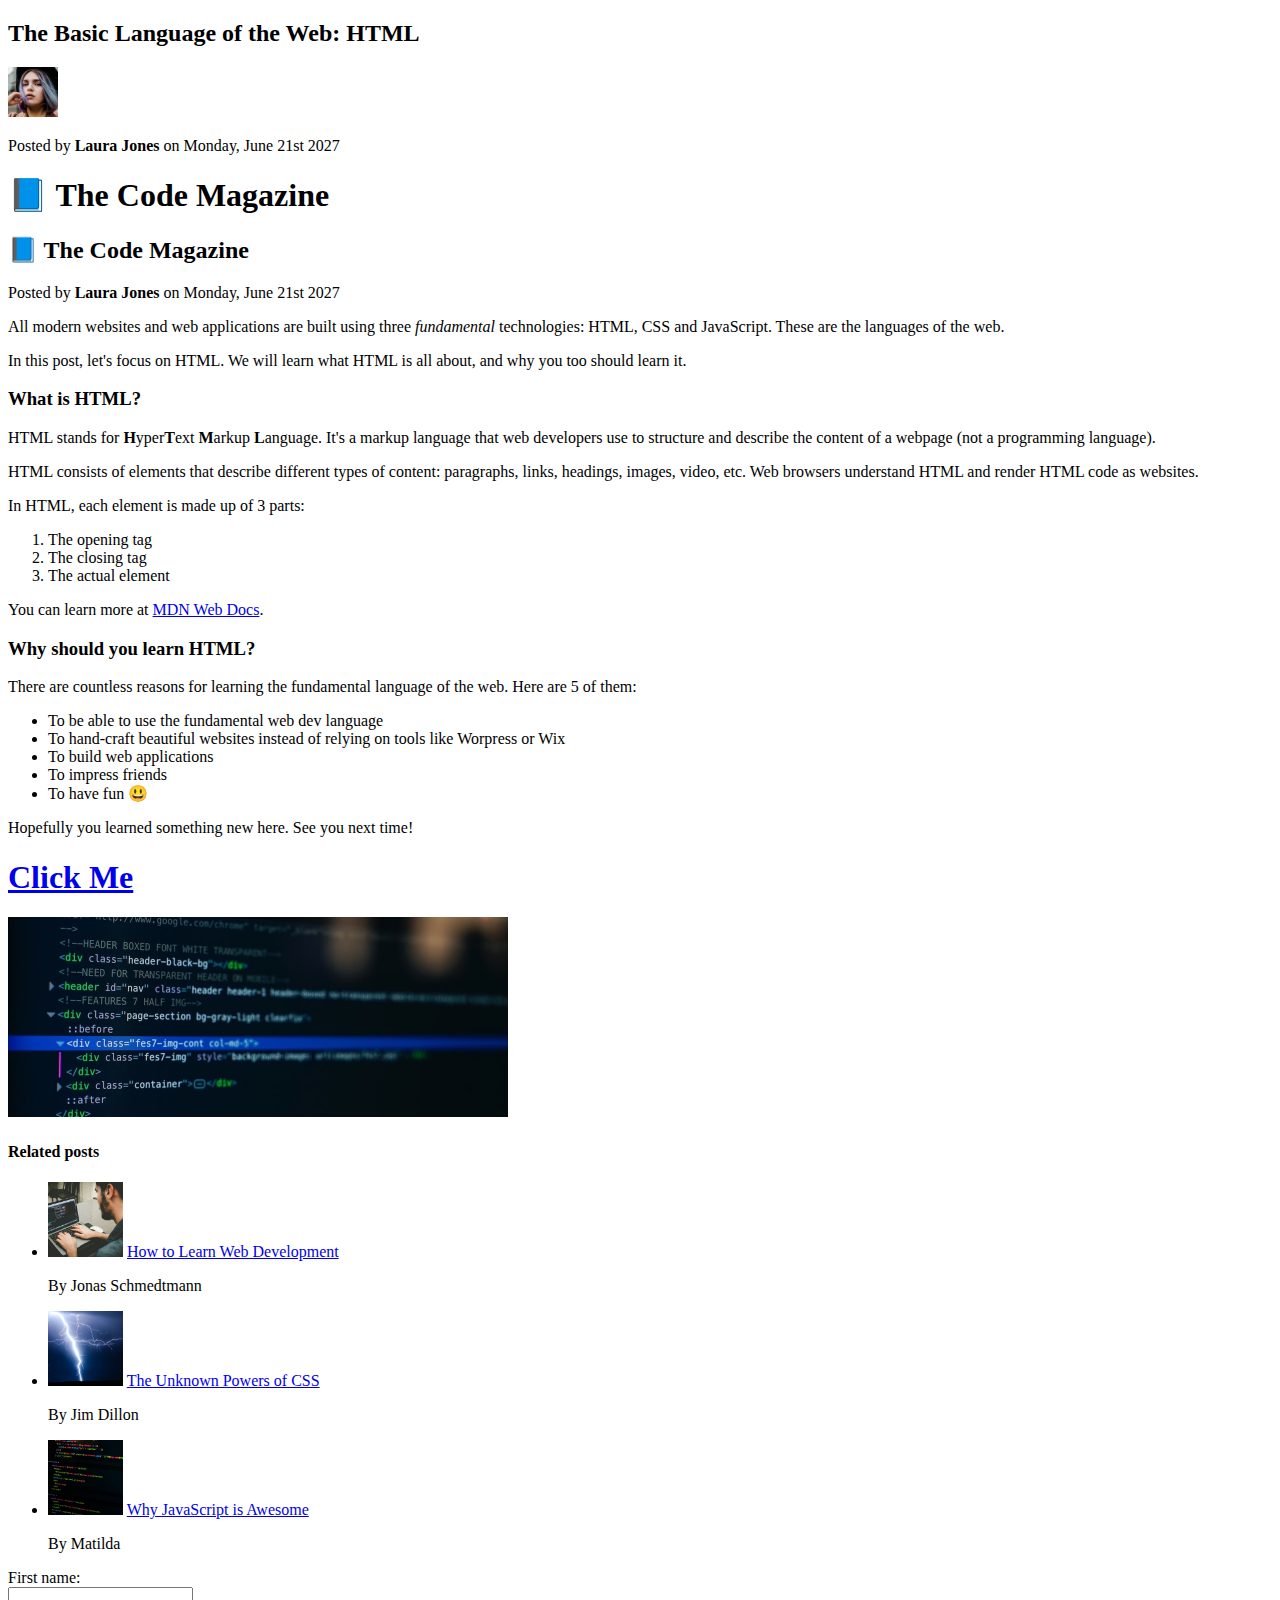
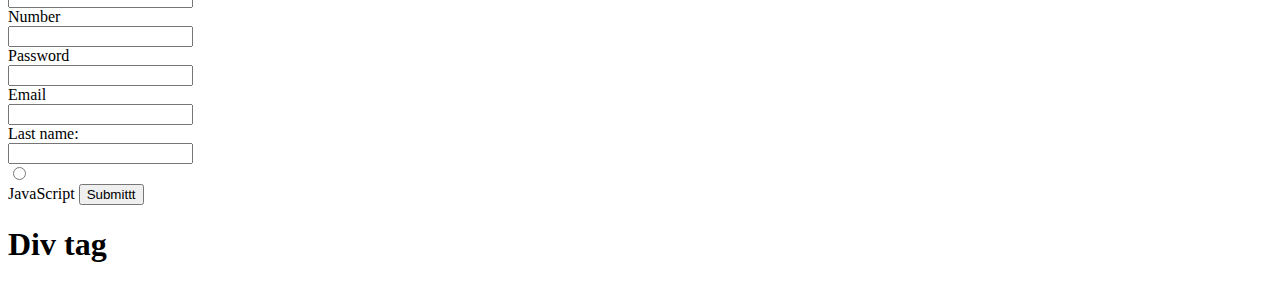
==== index.html @ 441a3122 "first commit of basic HTML" ====
<!DOCTYPE html>
<html>

<head>

    <title>Web developer !!!!</title>
</head>

<body>

    <header>
        <h2>The Basic Language of the Web: HTML</h2>

        <img src="img/laura-jones.jpg" alt="Headshot of Laura Jones" height="50" width="50" />

        <p>Posted by <strong>Laura Jones</strong> on Monday, June 21st 2027</p>

    </header>
    <h1>📘 The Code Magazine</h1>
    <h2>📘 The Code Magazine</h2>
    <p>Posted by <strong>Laura Jones</strong> on Monday, June 21st 2027</p>


    <article>
        <p>
            All modern websites and web applications are built using three
            <em>fundamental</em>
            technologies: HTML, CSS and JavaScript. These are the languages of the
            web.
        </p>

        <p>
            In this post, let's focus on HTML. We will learn what HTML is all about,
            and why you too should learn it.
        </p>

        <h3>What is HTML?</h3>
        <p>
            HTML stands for <strong>H</strong>yper<strong>T</strong>ext
            <strong>M</strong>arkup <strong>L</strong>anguage. It's a markup
            language that web developers use to structure and describe the content
            of a webpage (not a programming language).
        </p>
        <p>
            HTML consists of elements that describe different types of content:
            paragraphs, links, headings, images, video, etc. Web browsers understand
            HTML and render HTML code as websites.
        </p>
        <p>In HTML, each element is made up of 3 parts:</p>

        <ol>
            <li>The opening tag</li>
            <li>The closing tag</li>
            <li>The actual element</li>
        </ol>

        <p>
            You can learn more at
            <a href="https://developer.mozilla.org/en-US/docs/Web/HTML" target="_blank">MDN Web Docs</a>.
        </p>

        <h3>Why should you learn HTML?</h3>

        <p>
            There are countless reasons for learning the fundamental language of the
            web. Here are 5 of them:
        </p>

        <ul>
            <li>To be able to use the fundamental web dev language</li>
            <li>
                To hand-craft beautiful websites instead of relying on tools like
                Worpress or Wix
            </li>
            <li>To build web applications</li>
            <li>To impress friends</li>
            <li>To have fun 😃</li>
        </ul>

        <p>Hopefully you learned something new here. See you next time!</p>
    </article>
    <a href="www.google.com" target="_blank">
        <h1> Click Me </h1>
        <img src="img/post-img.jpg" alt="HTML code on a screen" width="500" height="200" />

    </a>

    <aside>
        <h4>Related posts</h4>

        <ul>
            <li>
                <img src="img/related-1.jpg" alt="Person programming" width="75" width="75" />
                <a href="#">How to Learn Web Development</a>
                <p>By Jonas Schmedtmann</p>
            </li>
            <li>
                <img src="img/related-2.jpg" alt="Lightning" width="75" heigth="75" />
                <a href="#">The Unknown Powers of CSS</a>
                <p>By Jim Dillon</p>
            </li>
            <li>
                <img src="img/related-3.jpg" alt="JavaScript code on a screen" width="75" height="75" />
                <a href="#">Why JavaScript is Awesome</a>
                <p>By Matilda</p>
            </li>
        </ul>
    </aside>

    <form action="/www.sfri.com">
        <label for="fname">First name:</label><br>
        <input type="text" id="fname" name="fname"><br>
        <label for="lname">Number</label><br>
        <input type="number" id="lname" name="lname"><br>
        <label for="lname">Password</label><br>
        <input type="password" id="lname" name="lname"><br>
        <label for="lname">Email</label><br>
        <input type="email" id="lname" name="lname"><br>
        <label for="lname">Last name:</label><br>
        <input type="text" id="lname" name="lname"><br>
        <input type="radio" id="javascript" name="fav_language" value="JavaScript"><br>
        <label for="javascript">JavaScript</label>
        <button type="submit">Submittt</button>
    </form>

    <div>
        <h1>Div tag</h1>
    </div>


</body>

</html>
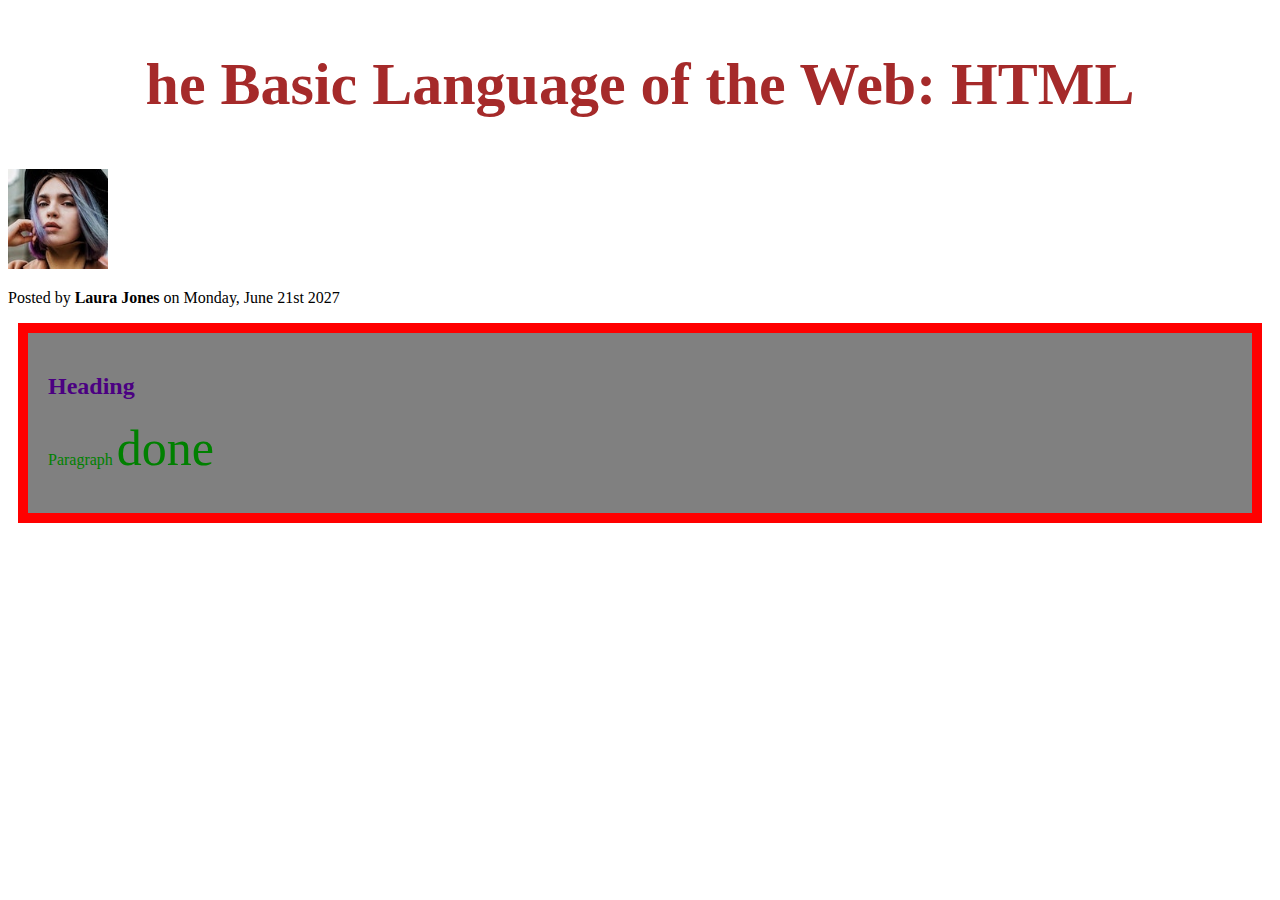
==== commit 7187a795: "Css Fundamentals" ====
--- a/index.html
+++ b/index.html
@@ -2,130 +2,27 @@
 <html>
 
 <head>
-
     <title>Web developer !!!!</title>
+    <link rel="stylesheet" href="style.css">
 </head>
 
 <body>
 
     <header>
-        <h2>The Basic Language of the Web: HTML</h2>
+        <h2 style="color:brown; font-size: 60px; text-align: center"> he Basic Language of the Web: HTML</h2>
 
-        <img src="img/laura-jones.jpg" alt="Headshot of Laura Jones" height="50" width="50" />
+        <img class="img" src="img/laura-jones.jpg" alt="Headshot of Laura Jones" height="50" width="50" />
 
-        <p>Posted by <strong>Laura Jones</strong> on Monday, June 21st 2027</p>
+        <p>Posted by <strong>Laura Jones</strong> on
+            Monday, June 21st 2027</p>
+    </header>
 
-    </header>
-    <h1>📘 The Code Magazine</h1>
-    <h2>📘 The Code Magazine</h2>
-    <p>Posted by <strong>Laura Jones</strong> on Monday, June 21st 2027</p>
+    <div class="post">
+        <h2 class="post-heading">Heading</h2>
+        <p>Paragraph <span class="spanex"> done</span> </p>
+    </div>
 
 
-    <article>
-        <p>
-            All modern websites and web applications are built using three
-            <em>fundamental</em>
-            technologies: HTML, CSS and JavaScript. These are the languages of the
-            web.
-        </p>
-
-        <p>
-            In this post, let's focus on HTML. We will learn what HTML is all about,
-            and why you too should learn it.
-        </p>
-
-        <h3>What is HTML?</h3>
-        <p>
-            HTML stands for <strong>H</strong>yper<strong>T</strong>ext
-            <strong>M</strong>arkup <strong>L</strong>anguage. It's a markup
-            language that web developers use to structure and describe the content
-            of a webpage (not a programming language).
-        </p>
-        <p>
-            HTML consists of elements that describe different types of content:
-            paragraphs, links, headings, images, video, etc. Web browsers understand
-            HTML and render HTML code as websites.
-        </p>
-        <p>In HTML, each element is made up of 3 parts:</p>
-
-        <ol>
-            <li>The opening tag</li>
-            <li>The closing tag</li>
-            <li>The actual element</li>
-        </ol>
-
-        <p>
-            You can learn more at
-            <a href="https://developer.mozilla.org/en-US/docs/Web/HTML" target="_blank">MDN Web Docs</a>.
-        </p>
-
-        <h3>Why should you learn HTML?</h3>
-
-        <p>
-            There are countless reasons for learning the fundamental language of the
-            web. Here are 5 of them:
-        </p>
-
-        <ul>
-            <li>To be able to use the fundamental web dev language</li>
-            <li>
-                To hand-craft beautiful websites instead of relying on tools like
-                Worpress or Wix
-            </li>
-            <li>To build web applications</li>
-            <li>To impress friends</li>
-            <li>To have fun 😃</li>
-        </ul>
-
-        <p>Hopefully you learned something new here. See you next time!</p>
-    </article>
-    <a href="www.google.com" target="_blank">
-        <h1> Click Me </h1>
-        <img src="img/post-img.jpg" alt="HTML code on a screen" width="500" height="200" />
-
-    </a>
-
-    <aside>
-        <h4>Related posts</h4>
-
-        <ul>
-            <li>
-                <img src="img/related-1.jpg" alt="Person programming" width="75" width="75" />
-                <a href="#">How to Learn Web Development</a>
-                <p>By Jonas Schmedtmann</p>
-            </li>
-            <li>
-                <img src="img/related-2.jpg" alt="Lightning" width="75" heigth="75" />
-                <a href="#">The Unknown Powers of CSS</a>
-                <p>By Jim Dillon</p>
-            </li>
-            <li>
-                <img src="img/related-3.jpg" alt="JavaScript code on a screen" width="75" height="75" />
-                <a href="#">Why JavaScript is Awesome</a>
-                <p>By Matilda</p>
-            </li>
-        </ul>
-    </aside>
-
-    <form action="/www.sfri.com">
-        <label for="fname">First name:</label><br>
-        <input type="text" id="fname" name="fname"><br>
-        <label for="lname">Number</label><br>
-        <input type="number" id="lname" name="lname"><br>
-        <label for="lname">Password</label><br>
-        <input type="password" id="lname" name="lname"><br>
-        <label for="lname">Email</label><br>
-        <input type="email" id="lname" name="lname"><br>
-        <label for="lname">Last name:</label><br>
-        <input type="text" id="lname" name="lname"><br>
-        <input type="radio" id="javascript" name="fav_language" value="JavaScript"><br>
-        <label for="javascript">JavaScript</label>
-        <button type="submit">Submittt</button>
-    </form>
-
-    <div>
-        <h1>Div tag</h1>
-    </div>
 
 
 </body>
--- a/style.css
+++ b/style.css
@@ -0,0 +1,35 @@
+.para {
+    color: blue;
+}
+
+#para1 {
+    color: red;
+}
+
+.para {
+    color: green;
+}
+
+.img {
+    width: 100px;
+    height: auto;
+    margin: auto;
+
+
+}
+
+.post-heading {
+    color: indigo;
+}
+
+.post {
+    background-color: grey;
+    margin: 10px;
+    padding: 20px;
+    border: red solid 10px;
+    color: green;
+}
+
+.spanex {
+    font-size: 50px;
+}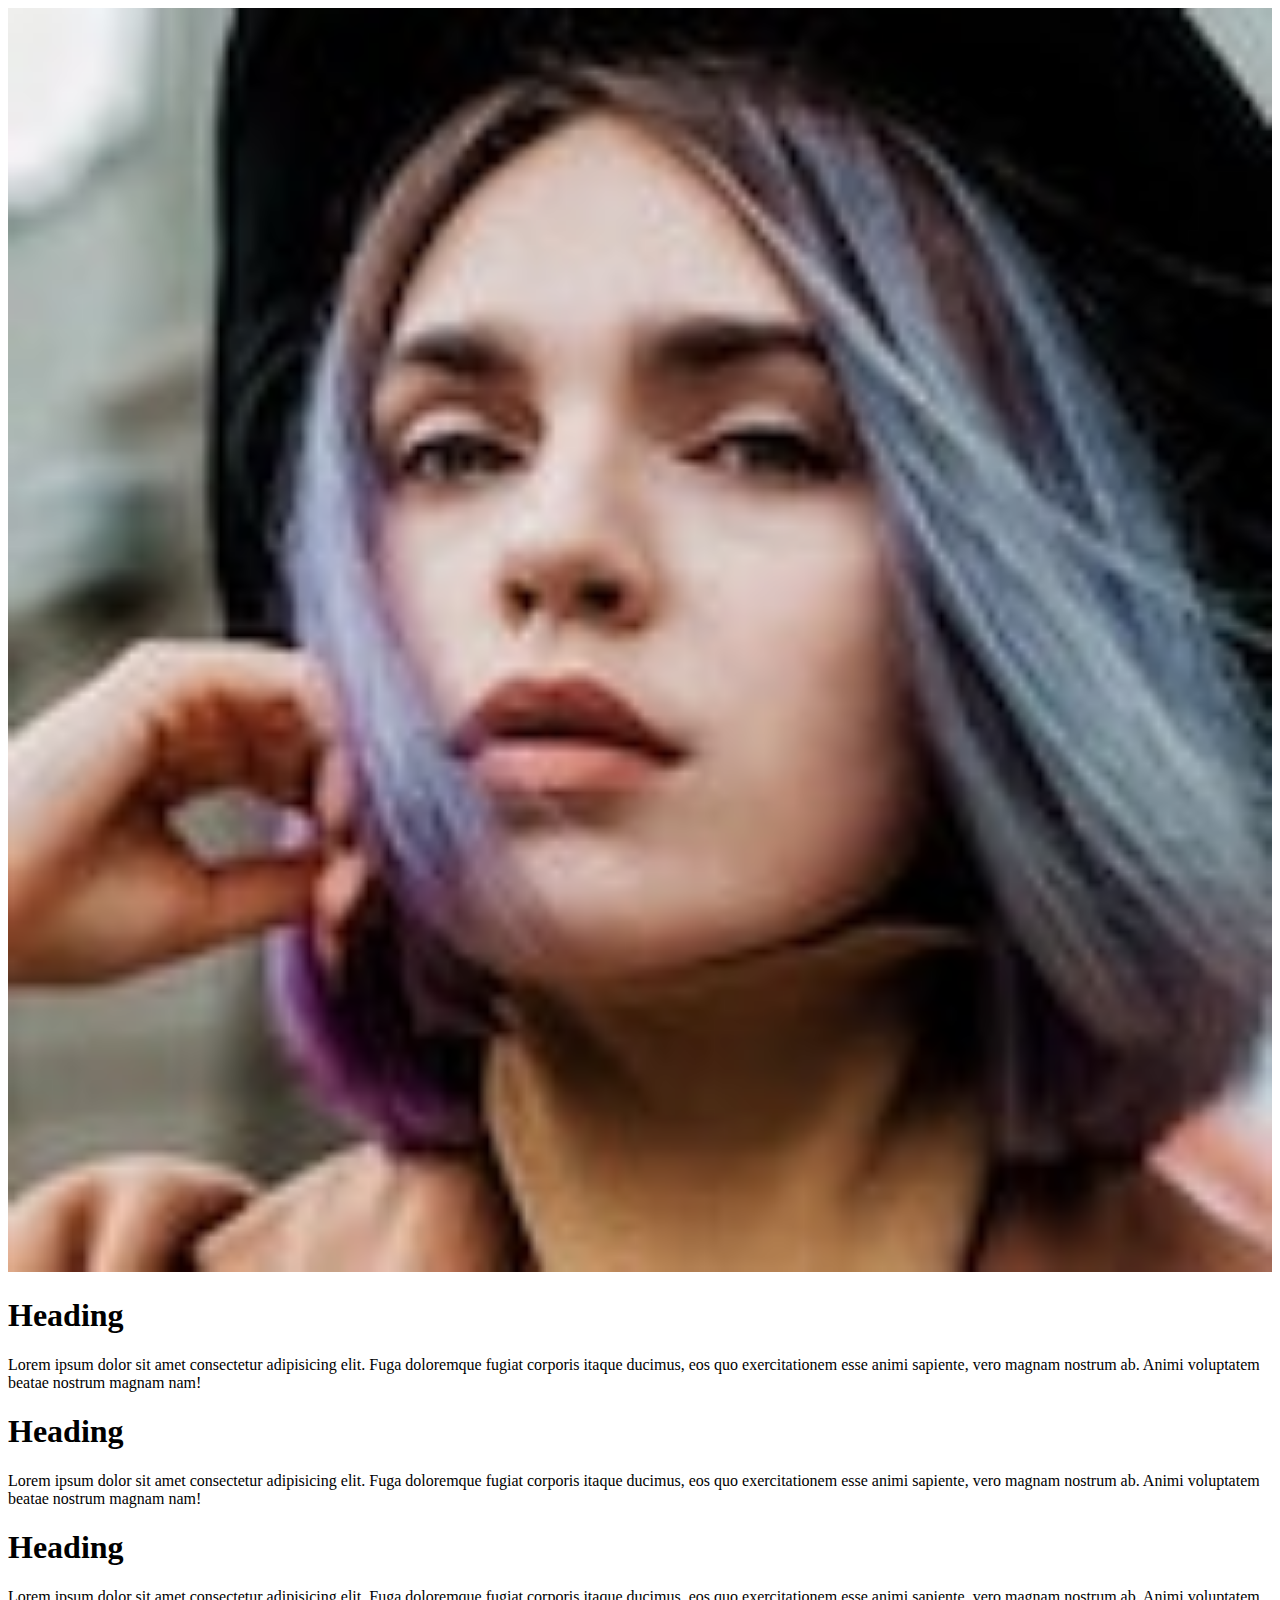
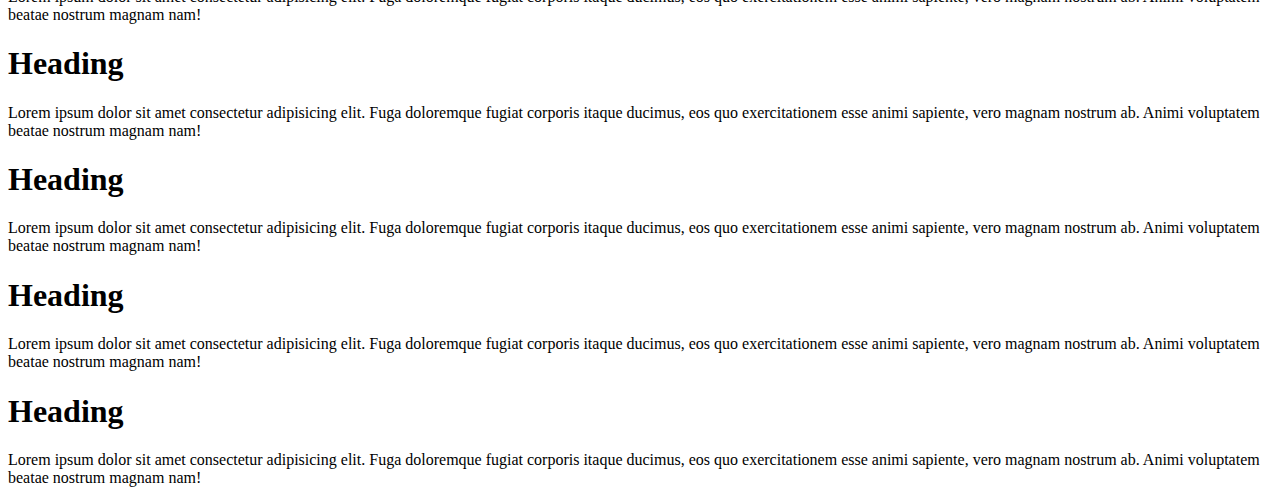
==== commit c6ae025c: "Basuc bootsrap" ====
--- a/index.html
+++ b/index.html
@@ -3,27 +3,94 @@
 
 <head>
     <title>Web developer !!!!</title>
-    <link rel="stylesheet" href="style.css">
+    <!-- <link rel="stylesheet" href="style.css"> -->
+    <link href="https://cdn.jsdelivr.net/npm/bootstrap@5.1.3/dist/css/bootstrap.min.css" rel="stylesheet"
+        integrity="sha384-1BmE4kWBq78iYhFldvKuhfTAU6auU8tT94WrHftjDbrCEXSU1oBoqyl2QvZ6jIW3" crossorigin="anonymous">
+    <link rel="stylesheet" href="style1.css">
 </head>
 
 <body>
 
-    <header>
-        <h2 style="color:brown; font-size: 60px; text-align: center"> he Basic Language of the Web: HTML</h2>
+    <div class="container">
+        <div class="row">
 
-        <img class="img" src="img/laura-jones.jpg" alt="Headshot of Laura Jones" height="50" width="50" />
+            <div class="col-md-3">
+                <img class="girl-image" src="img/laura-jones.jpg" alt="Headshot of Laura Jones" height="50"
+                    width="50" />
+            </div>
 
-        <p>Posted by <strong>Laura Jones</strong> on
-            Monday, June 21st 2027</p>
-    </header>
-
-    <div class="post">
-        <h2 class="post-heading">Heading</h2>
-        <p>Paragraph <span class="spanex"> done</span> </p>
+            <div class="col-md-2">
+                <h1>Heading</h1>
+                <p>Lorem ipsum dolor sit amet consectetur adipisicing elit. Fuga doloremque fugiat corporis itaque
+                    ducimus,
+                    eos
+                    quo exercitationem esse animi sapiente, vero magnam nostrum ab. Animi voluptatem beatae nostrum
+                    magnam
+                    nam!
+                </p>
+            </div>
+            <div class="col-md-2">
+                <h1>Heading</h1>
+                <p>Lorem ipsum dolor sit amet consectetur adipisicing elit. Fuga doloremque fugiat corporis itaque
+                    ducimus,
+                    eos
+                    quo exercitationem esse animi sapiente, vero magnam nostrum ab. Animi voluptatem beatae nostrum
+                    magnam
+                    nam!
+                </p>
+            </div>
+            <div class="col-md-2">
+                <h1>Heading</h1>
+                <p>Lorem ipsum dolor sit amet consectetur adipisicing elit. Fuga doloremque fugiat corporis itaque
+                    ducimus,
+                    eos
+                    quo exercitationem esse animi sapiente, vero magnam nostrum ab. Animi voluptatem beatae nostrum
+                    magnam
+                    nam!
+                </p>
+            </div>
+            <div class="col-md-2">
+                <h1>Heading</h1>
+                <p>Lorem ipsum dolor sit amet consectetur adipisicing elit. Fuga doloremque fugiat corporis itaque
+                    ducimus,
+                    eos
+                    quo exercitationem esse animi sapiente, vero magnam nostrum ab. Animi voluptatem beatae nostrum
+                    magnam
+                    nam!
+                </p>
+            </div>
+            <div class="col-md-3">
+                <h1>Heading</h1>
+                <p>Lorem ipsum dolor sit amet consectetur adipisicing elit. Fuga doloremque fugiat corporis itaque
+                    ducimus,
+                    eos
+                    quo exercitationem esse animi sapiente, vero magnam nostrum ab. Animi voluptatem beatae nostrum
+                    magnam
+                    nam!
+                </p>
+            </div>
+            <div class="col-md-2">
+                <h1>Heading</h1>
+                <p>Lorem ipsum dolor sit amet consectetur adipisicing elit. Fuga doloremque fugiat corporis itaque
+                    ducimus,
+                    eos
+                    quo exercitationem esse animi sapiente, vero magnam nostrum ab. Animi voluptatem beatae nostrum
+                    magnam
+                    nam!
+                </p>
+            </div>
+            <div class="col-md-2">
+                <h1>Heading</h1>
+                <p>Lorem ipsum dolor sit amet consectetur adipisicing elit. Fuga doloremque fugiat corporis itaque
+                    ducimus,
+                    eos
+                    quo exercitationem esse animi sapiente, vero magnam nostrum ab. Animi voluptatem beatae nostrum
+                    magnam
+                    nam!
+                </p>
+            </div>
+        </div>
     </div>
-
-
-
 
 </body>
 
--- a/style.css
+++ b/style.css
@@ -32,4 +32,19 @@
 
 .spanex {
     font-size: 50px;
+}
+
+.container {
+    background-color: skyblue;
+    width: 100%;
+    display: flex;
+    flex-wrap: wrap;
+    flex-direction: row;
+}
+
+.child-container {
+    margin: 10px;
+    padding: 10px;
+    background-color: royalblue;
+    width: 20%;
 }--- a/style1.css
+++ b/style1.css
@@ -0,0 +1,4 @@
+.girl-image {
+    width: 100%;
+    height: auto;
+}